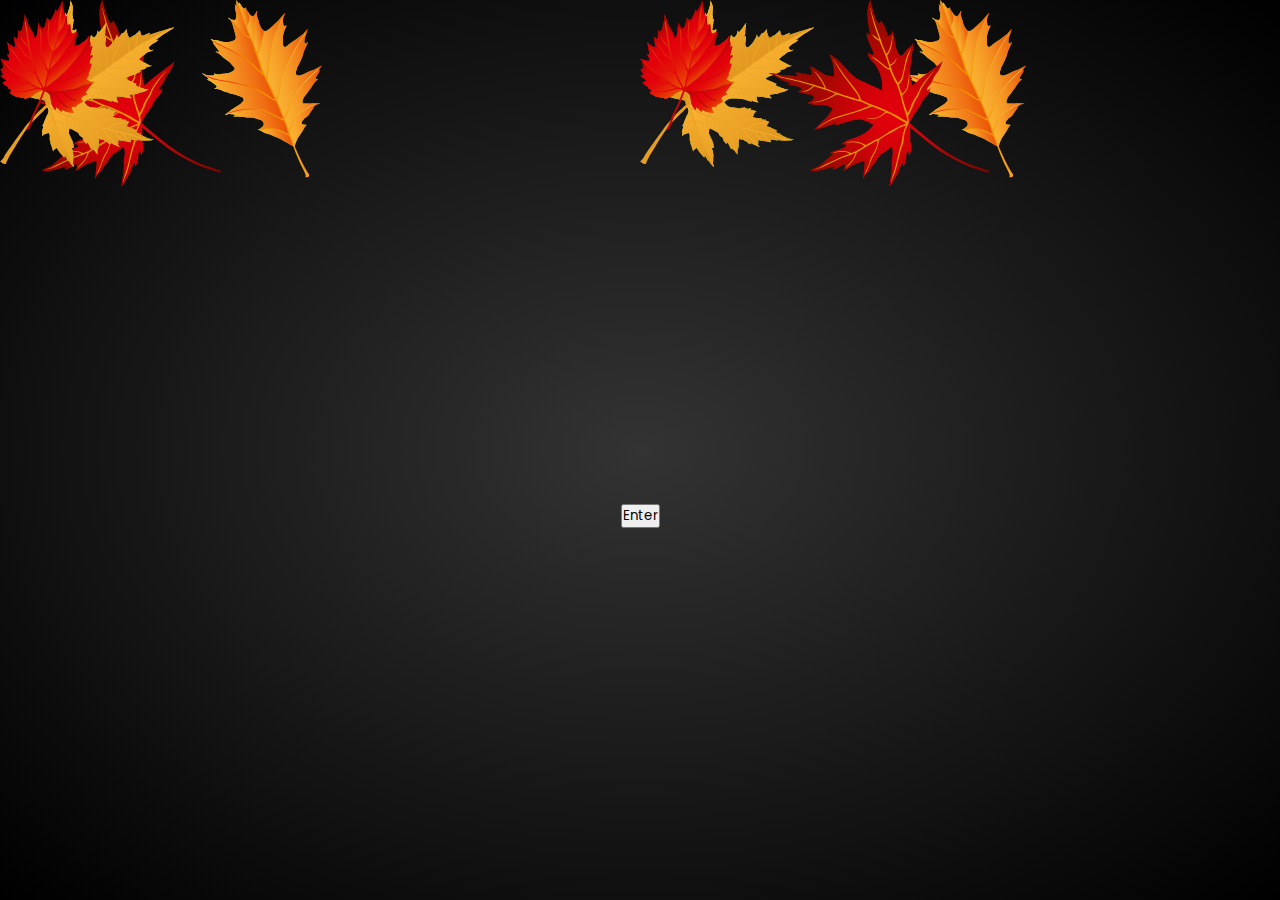
==== index.html @ 98a074a7 "Add files via upload" ====
<!DOCTYPE html>
<html>

<title>THANKS </title>
<link rel="stylesheet" type="text/css" href="style2.css">
     <script src="index.js"></script>


 <body>
  <section>
  <div class="dt">
    </div>
     <a href="index2.html"id="enterLink">
        <button>Enter</button>
    </a>
    <p id="message"></p>
    </div>
    <div class="set">
      <div><img src="leaves1.png"></div>
      <div><img src="leaves2.png"></div>
      <div><img src="leaves3.png"></div>
       <div><img src="leaves4.png"></div>
       <div><img src="leaves1.png"></div>
      <div><img src="leaves2.png"></div>
      <div><img src="leaves3.png"></div>
       <div><img src="leaves4.png"></div>
    </div>
    </section>
</body>


</html>
---- style2.css ----
/* Import fonts */
@import url('https://fonts.googleapis.com/css2?family=Poppins:ital,wght@0,100;0,200;0,300;0,400;0,500;0,600;0,700;0,800;0,900;1,100;1,200;1,300;1,400;1,500;1,600;1,700;1,800;1,900&display=swap');

* {
  margin: 0;
  padding: 0;
  font-family: 'Poppins', sans-serif;
  box-sizing: border-box;
}
.dt {

}

section {
  position: relative;
  margin: 0;
  height: 100vh;
  background: radial-gradient(#333, #000);
  overflow: hidden;
  display: flex;
  justify-content: center;
  align-items: center;
  font-family: Arial, Helvetica, sans-serif;
  font-size: 100px;
}

section a {
  color: #fff;
  font-size: 2em; /* Adjust as needed */
  text-transform: uppercase;
}

section .set {
  position: absolute;
  width: 100%;
  height: 100%;
  top: 0;
  left: 0;
  pointer-events: none;
}

section .set div {
  position: absolute;
  display: block;
}

section .set div:nth-child(1)
{
  animation-delay:-7s;
  left: 50%;
  animation: animate 15s linear infinite;
}
section .set div:nth-child(2)
{
  animation-delay:-5s;
  left: 50%;
  animation: animate 15s linear infinite;
}
section .set div:nth-child(3)
{
  animation-delay:0s;
  left: 70%;
  animation: animate 20s linear infinite;
}




section .set div:nth-child(4)
{
  animation-delay:-5s;
  left: 0%;
  animation: animate 15s linear infinite;
}






section .set div:nth-child(5)
{
  animation-delay:-5s;
  left: 0%;
  animation: animate 15s linear infinite;
}




section .set div:nth-child(6)
{
  left: 0%;
  animation: animate 12s linear infinite;
}

section .set div:nth-child(7)
{
 
  left: 15%;
  animation: animate 14s linear infinite;
}

section .set div:nth-child(8)
{
  left: 60%;
  animation: animate 15s linear infinite;
}



@keyframes animate {
  0% {
    opacity: 0;
    top: -10%;
    transform: translateX(20px) rotate(0deg);
  }
  10% {
    opacity: 1;
  }
  20% {
    transform: translateX(-20px) rotate(45deg);
  }
  40% {
    transform: translateX(20px) rotate(90deg);
  }
  60% {
    transform: translateX(-20px) rotate(180deg);
  }
  100% {
    top: 110%;
    transform: translateX(-20px) rotate(225deg);
  }
}
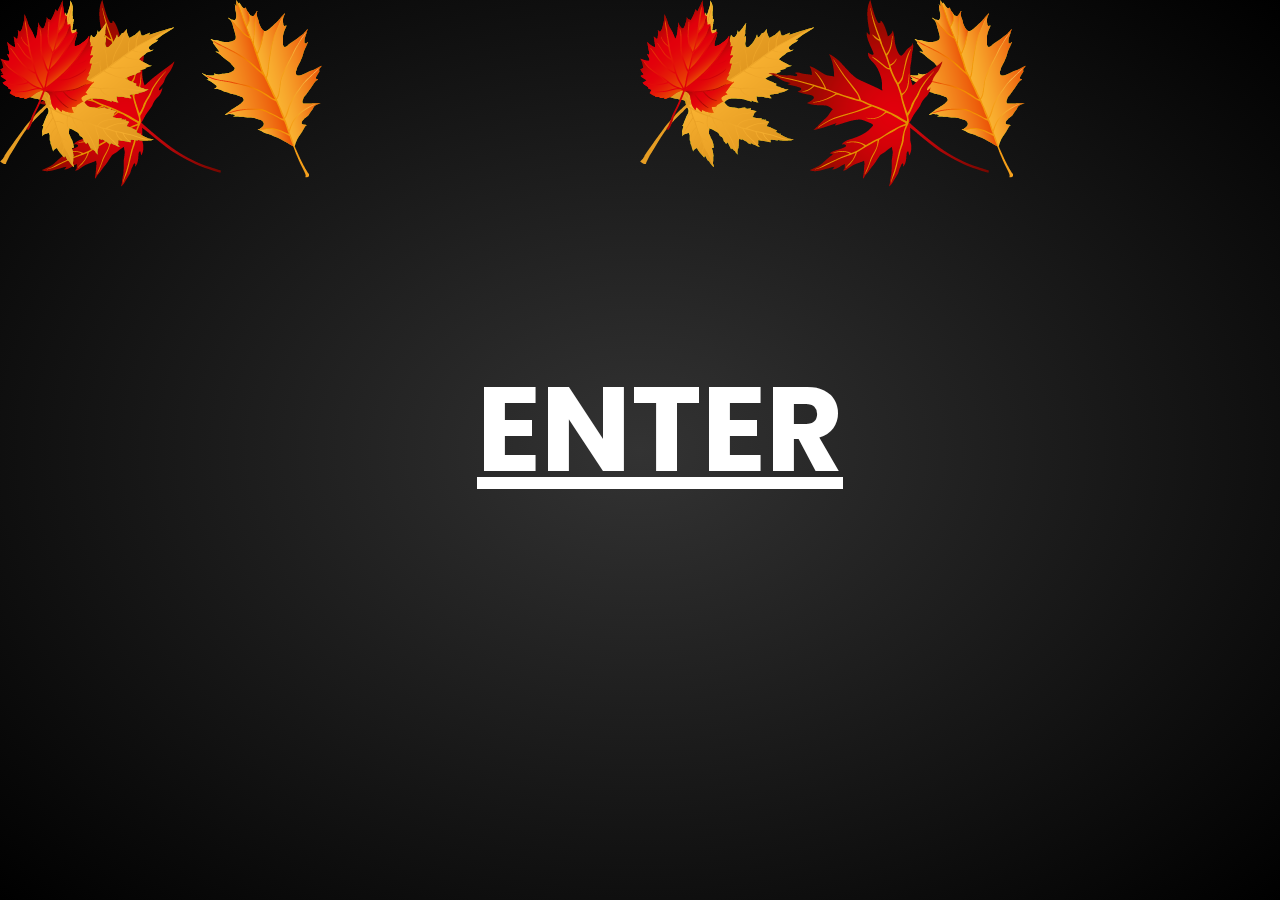
==== commit e2391b61: "Add files via upload" ====
--- a/index.html
+++ b/index.html
@@ -2,19 +2,15 @@
 <html>
 
 <title>THANKS </title>
-<link rel="stylesheet" type="text/css" href="style2.css">
+<link rel="stylesheet" type="text/css" href="style2.css"</link>
+
      <script src="index.js"></script>
-
 
  <body>
   <section>
-  <div class="dt">
-    </div>
-     <a href="index2.html"id="enterLink">
-        <button>Enter</button>
+     <a href="index2.html">
+        <h1>Enter
     </a>
-    <p id="message"></p>
-    </div>
     <div class="set">
       <div><img src="leaves1.png"></div>
       <div><img src="leaves2.png"></div>
--- a/style2.css
+++ b/style2.css
@@ -7,9 +7,7 @@
   font-family: 'Poppins', sans-serif;
   box-sizing: border-box;
 }
-.dt {
 
-}
 
 section {
   position: relative;
@@ -21,13 +19,16 @@
   justify-content: center;
   align-items: center;
   font-family: Arial, Helvetica, sans-serif;
-  font-size: 100px;
+  font-size: 30px;
 }
 
 section a {
   color: #fff;
   font-size: 2em; /* Adjust as needed */
   text-transform: uppercase;
+  width: 40px;
+  height: 40px;
+  line-height: 40px; /* Ensure the text is centered vertically */
 }
 
 section .set {
